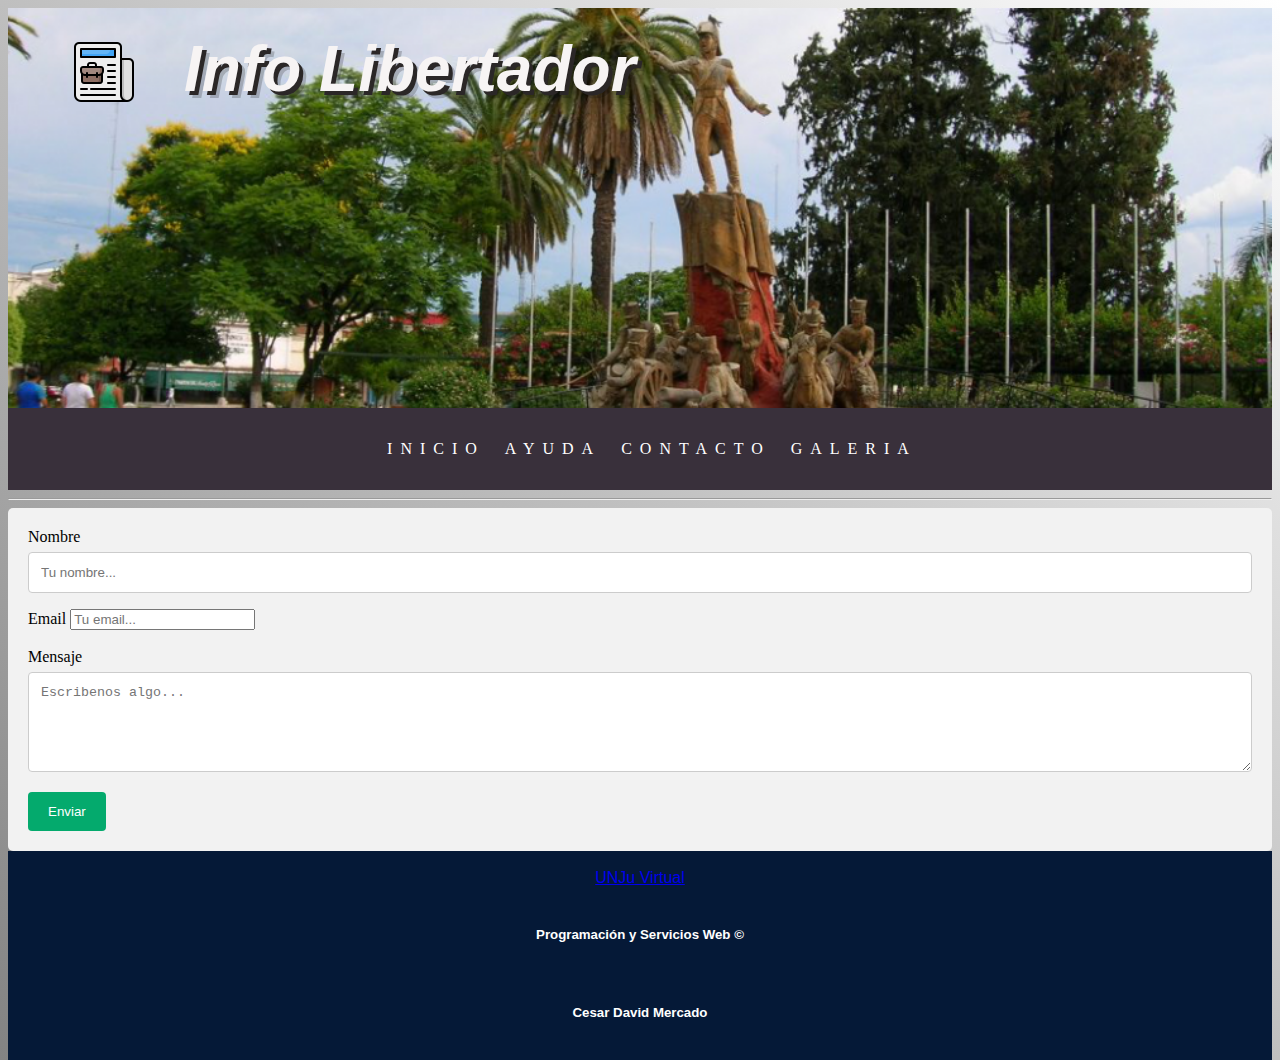
==== ayuda/ayuda.html @ 552ad644 "Subiendo proyecto" ====
<!DOCTYPE html>
<html lang="en">
<head>
    <meta charset="UTF-8">
    <meta http-equiv="X-UA-Compatible" content="IE=edge">
    <meta name="viewport" content="width=device-width, initial-scale=1.0">
    <link rel="stylesheet" href="../miEstilo.css">
    <link rel="stylesheet" href="./miEstiloAyuda.css">
    <link rel="shortcut icon" href="../faviconEcommerce.png" type="image/x-icon">
    <title>Ayuda</title>
</head>
<body>
    <header>
        <a href="./inicio.html">
            <img src="../sources/faviconNews.png" alt="icono Info" style="float: left; margin-top: -2rem;" >
        </a>
        
        <h1 style="float: left; margin-left: 3rem; color:rgb(247, 244, 244);">Info Libertador</h1>
            
    </header> 
    
    <nav>
            <div >
                <ul>
                    <li><a href="../inicio.html" title="Ir a la página principal">INICIO</a></li>
                    <li><a href="./ayuda.html" title="Ir a la página de ayuda">AYUDA</a></li>
                    <li><a href="../contacto/contacto.html" title="Ir a la página de contacto">CONTACTO</a>    </li>
                    <li><a href="../galeria/galeria.html" title="Ir a la página Galeria">GALERIA</a></li>
                </ul>
                
                
                
            </div>
    </nav>
    <hr>

    <div class="container">
                    <form action="action_page.php">
            
                        <label for="fname">Nombre</label>
                        <input type="text" id="fname" name="firstname" placeholder="Tu nombre...">
            
                        <label for="lname">Email</label>
                        <input type="email" id="lname" name="lastname" placeholder="Tu email...">
                        <br><br>
                        <label for="subject">Mensaje</label>
                        <textarea id="subject" name="subject" placeholder="Escribenos algo..." style="height:100px"></textarea>
            
                        <input type="submit" value="Enviar">
            
                    </form>
            </div>
            
    <footer>
        <div >
            <br>
            <a href="https://virtual.unju.edu.ar/course/view.php?id=520">UNJu Virtual <br></a>
            <br>
            <h5>Programación y Servicios Web &copy;</h5>
            <br>
            <h5>Cesar David Mercado</h5>
            <br>
        </div>
    </footer>
</body>
</html>
---- miEstilo.css ----
*{
 /* margin: 0;
  padding: 0;*/
  box-sizing: border-box;   
}


/*
.capa{
    background-image: linear-gradient(to right top, #051937, #004d7a, #008793, #00bf72, #a8eb12);
    background: url("https://pbs.twimg.com/media/FiHEezAXEAoa_va?format=jpg&name=large");
    background-repeat: no-repeat;
}
*/

body{
    background-image: linear-gradient(to left bottom, #ffffff, #dfdfdf, #bfbfbf, #a1a1a1, #838383);
}
header{
    width: 100%;
    padding: 4rem;
    text-align: center;
    /*background-image: radial-gradient(circle, #6e1687, #7a4a9a, #8a71a9, #9e95b3, #b9b9b9);*/
    /*background-image: linear-gradient(to right bottom, #6e1687, #8214a3, #9611c1, #ab0adf, #bf00ff);*/
    background-image: url("./sources/imgHeaderLGSM.png");
    background-size: 100%;
    background-repeat: no-repeat;
    height: 400px;
}
nav{
    width: 100%;
    padding: 1rem;
    text-align: center;
    background-color: #39303b;
}

nav ul li{
    display: inline-block;
}
nav ul li a{
    text-decoration: none;
    color: white;
    display: block;
    letter-spacing: 0.5rem;
    margin-right: 1rem;
}

nav ul li a:hover, a:active{
    background-color: rgb(255, 255, 255);
    color: rgb(0, 0, 0);
    font-style: italic;
    text-decoration: underline;
}


section{
    
    width: 80%;
    float: left;    
    display: inline-flex;
    /*text-align: center;*/
    height: 800px;
}


aside{
    width: 20%;
    float: right;
    display: inline-flex;
    height: 800px;
    padding: 2rem;
    background-color: rgb(255, 247, 247);
    text-decoration: none;
}
/*
.texto{
    font-size: 1.5rem;
}*/


aside h2{
    text-decoration: underline;
}
footer{
    background-color: #051937;
    float: left;
    width: 100%;
    
    text-align: center;
    color: white;
    font-family: century gothic, arial;
}
h1{
    color: #2c2c2c;
    /*background-color: #d5d5d5;*/
    /*letter-spacing: .5em;*/
    text-shadow: 4px 4px 0px #2b2727, 7px 7px 0px rgba(0, 0, 0, 0.2);

    
        font-size: 4rem;
        /*position: relative;*/
        /*top: 90px;*/
        text-align: center;
        color: rgb(184, 191, 189);
        font-family: century gotic, arial;
        font-style: italic;
        margin-top: -2.5rem;   
}

/* PRUEBAS DE CARDS */

:root{
    --card-color: (0, 0, 0, 0.516);
    --card-header-color: rgba(0, 0, 0, 0.516);
    --card-body-color: (0, 0, 0, 0.516);
    --card-footer-color: (0, 0, 0, 0.516);
 }
 .card{
     margin: 0 auto;
     background: var(--card-color);
     color:rgb(255, 255, 255);
     width: 250px;
     padding: 20px;
     box-shadow: 0px 10px 15px rgba(0, 0, 0, 0.377);
     border-radius: 20px;            
 }
 .card-header{
     background: var(--card-header-color);            
     margin: -20px;
     padding: 20px;
     border-radius: 20px 20px 0px 0px;
 }

 .card-header img{
     width: 100%;
 }
 .card-body{
     background: var(--card-body-color);
     margin: -20px;
     padding: 20px;
     border-radius: 00px 00px 20px 20px;
 }
 .card-footer{
     background: var(--card-footer-color);
     margin: -20px;
     padding: 20px;
     border-radius: 00px 00px 20px 20px;
     display: flex;
     justify-content: space-between;
 }
 .card-footer a{
     padding: 8px;
     margin: 2px;
     border-radius: 5px;
     border: 1px solid white;
     width: 100%;
     text-align: center;
     color: white;
     text-decoration: none;
 }
 .card-footer a:hover{
     color: var(--card-body-color);
     background:rgb(0, 0, 0);
 }
/*------------------*/
section form{
    margin-left: 10rem;
    justify-content: end;
    size: large;
    background-color: rgba(95, 5, 5, 0.295);
    width: 100%;
    height: 800px;
    display: block;
}
---- ayuda/miEstiloAyuda.css ----
input[type=text], select, textarea {
    width: 100%;
    padding: 12px;
    border: 1px solid #ccc; 
    border-radius: 4px; 
    box-sizing: border-box; 
    margin-top: 6px;
    margin-bottom: 16px; 
    resize: vertical 
  }
  
  
  input[type=submit] {
    background-color: #04AA6D;
    color: white;
    padding: 12px 20px;
    border: none;
    border-radius: 4px;
    cursor: pointer;
  }
  
  
  input[type=submit]:hover {
    background-color: #45a049;
  }
  
  
  .container {
    border-radius: 5px;
    background-color: #f2f2f2;
    padding: 20px;
  }
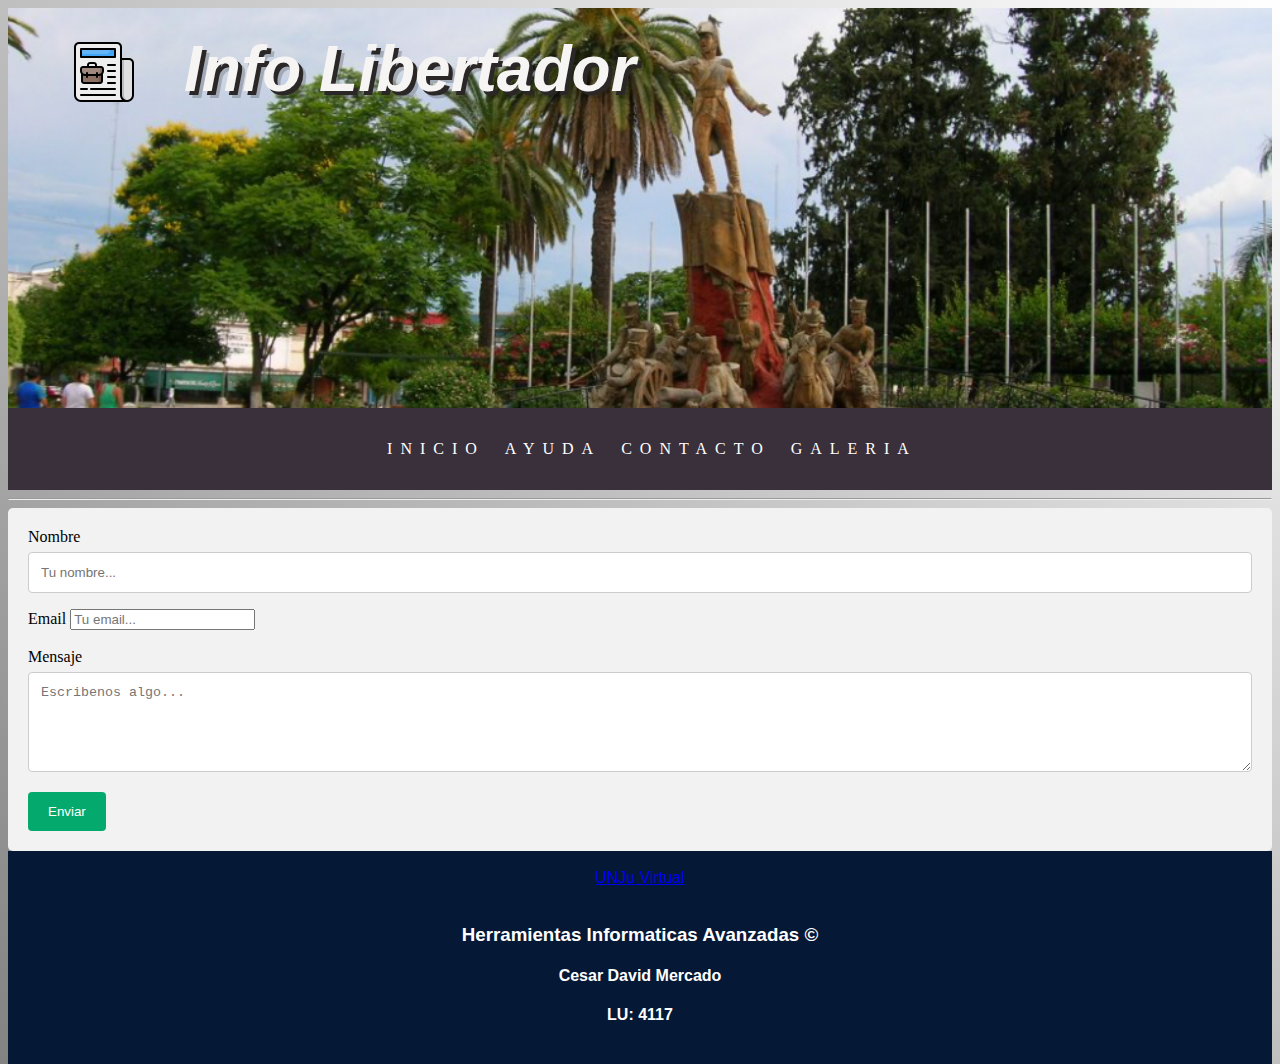
==== commit 3b1efeab: "editado el footer" ====
--- a/ayuda/ayuda.html
+++ b/ayuda/ayuda.html
@@ -11,7 +11,7 @@
 </head>
 <body>
     <header>
-        <a href="./inicio.html">
+        <a href="../index.html">
             <img src="../sources/faviconNews.png" alt="icono Info" style="float: left; margin-top: -2rem;" >
         </a>
         
@@ -22,7 +22,7 @@
     <nav>
             <div >
                 <ul>
-                    <li><a href="../inicio.html" title="Ir a la página principal">INICIO</a></li>
+                    <li><a href="../index.html" title="Ir a la página principal">INICIO</a></li>
                     <li><a href="./ayuda.html" title="Ir a la página de ayuda">AYUDA</a></li>
                     <li><a href="../contacto/contacto.html" title="Ir a la página de contacto">CONTACTO</a>    </li>
                     <li><a href="../galeria/galeria.html" title="Ir a la página Galeria">GALERIA</a></li>
@@ -49,16 +49,18 @@
                         <input type="submit" value="Enviar">
             
                     </form>
-            </div>
+    </div>
             
-    <footer>
+     <footer>
         <div >
+                    
             <br>
             <a href="https://virtual.unju.edu.ar/course/view.php?id=520">UNJu Virtual <br></a>
             <br>
-            <h5>Programación y Servicios Web &copy;</h5>
-            <br>
-            <h5>Cesar David Mercado</h5>
+            <h3>Herramientas Informaticas Avanzadas &copy;</h3>
+                    
+            <h4>Cesar David Mercado</h4>
+            <h4>LU: 4117</h4>
             <br>
         </div>
     </footer>
